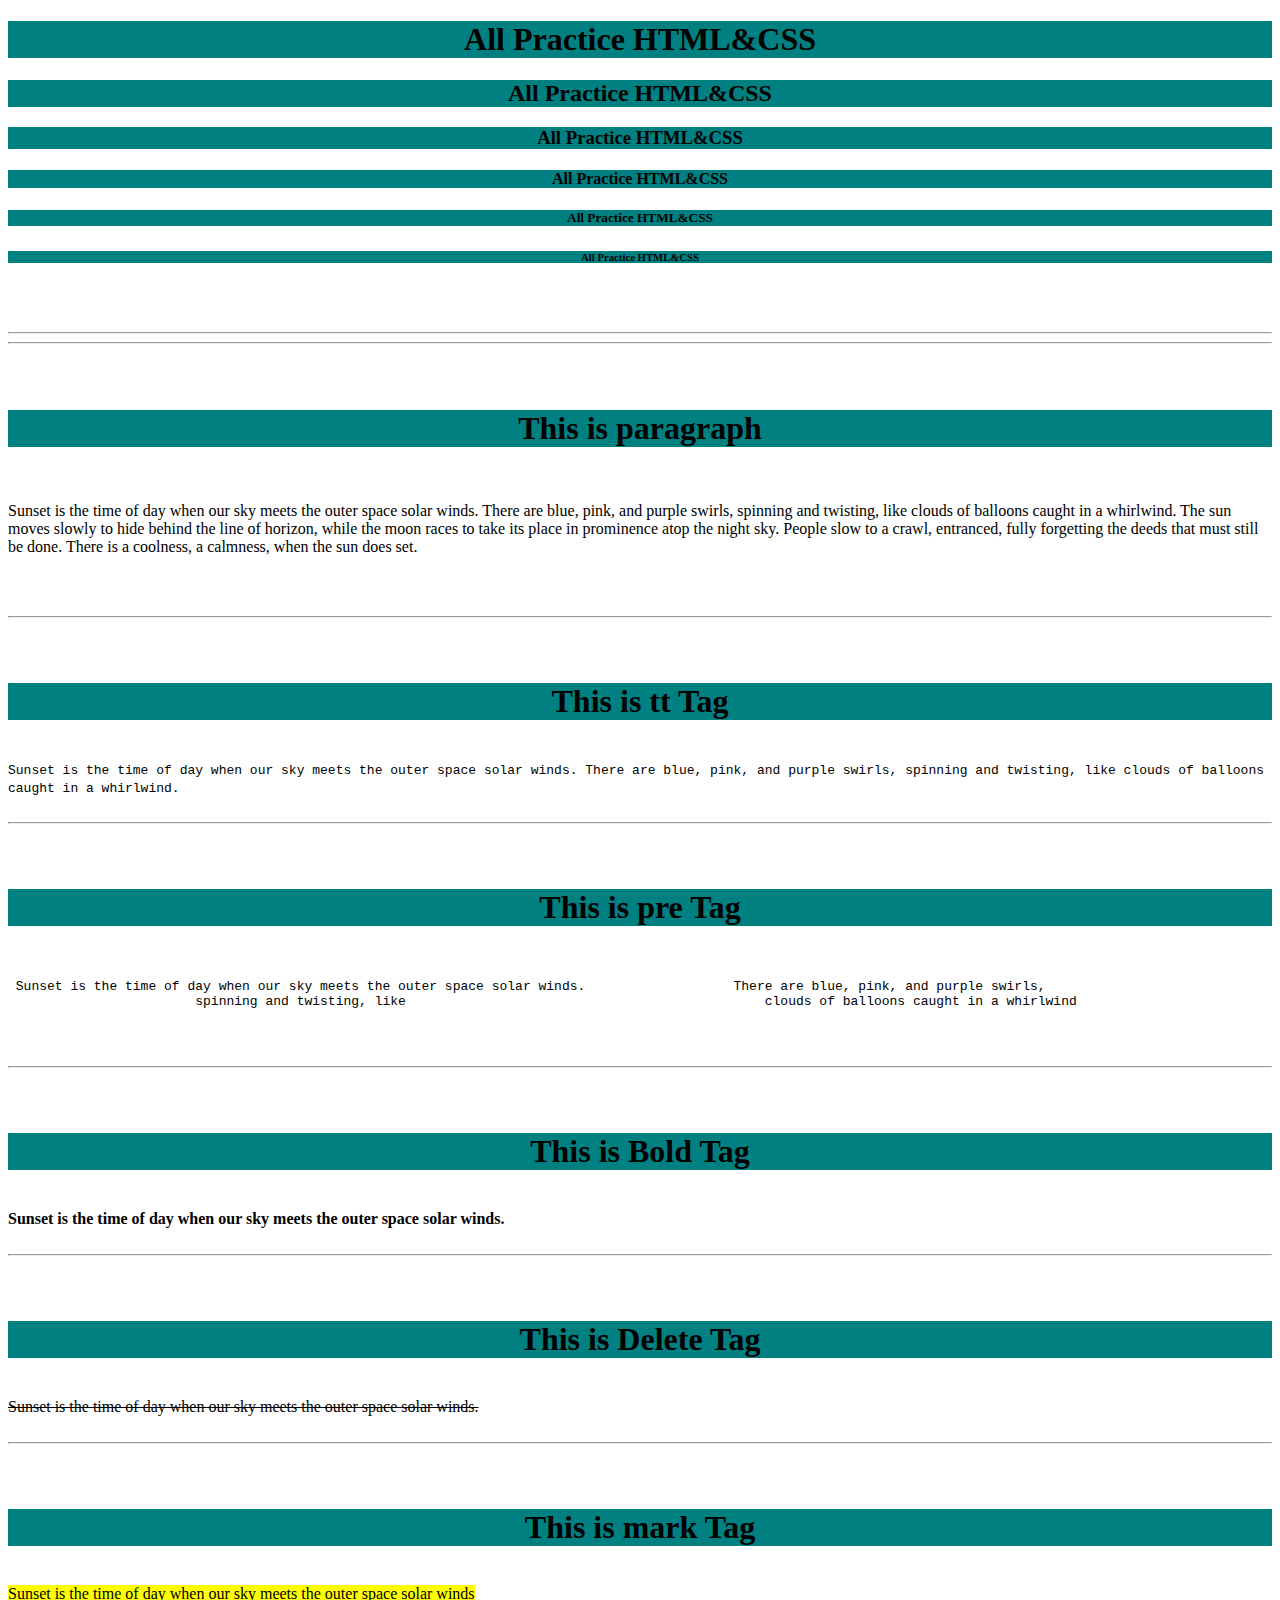
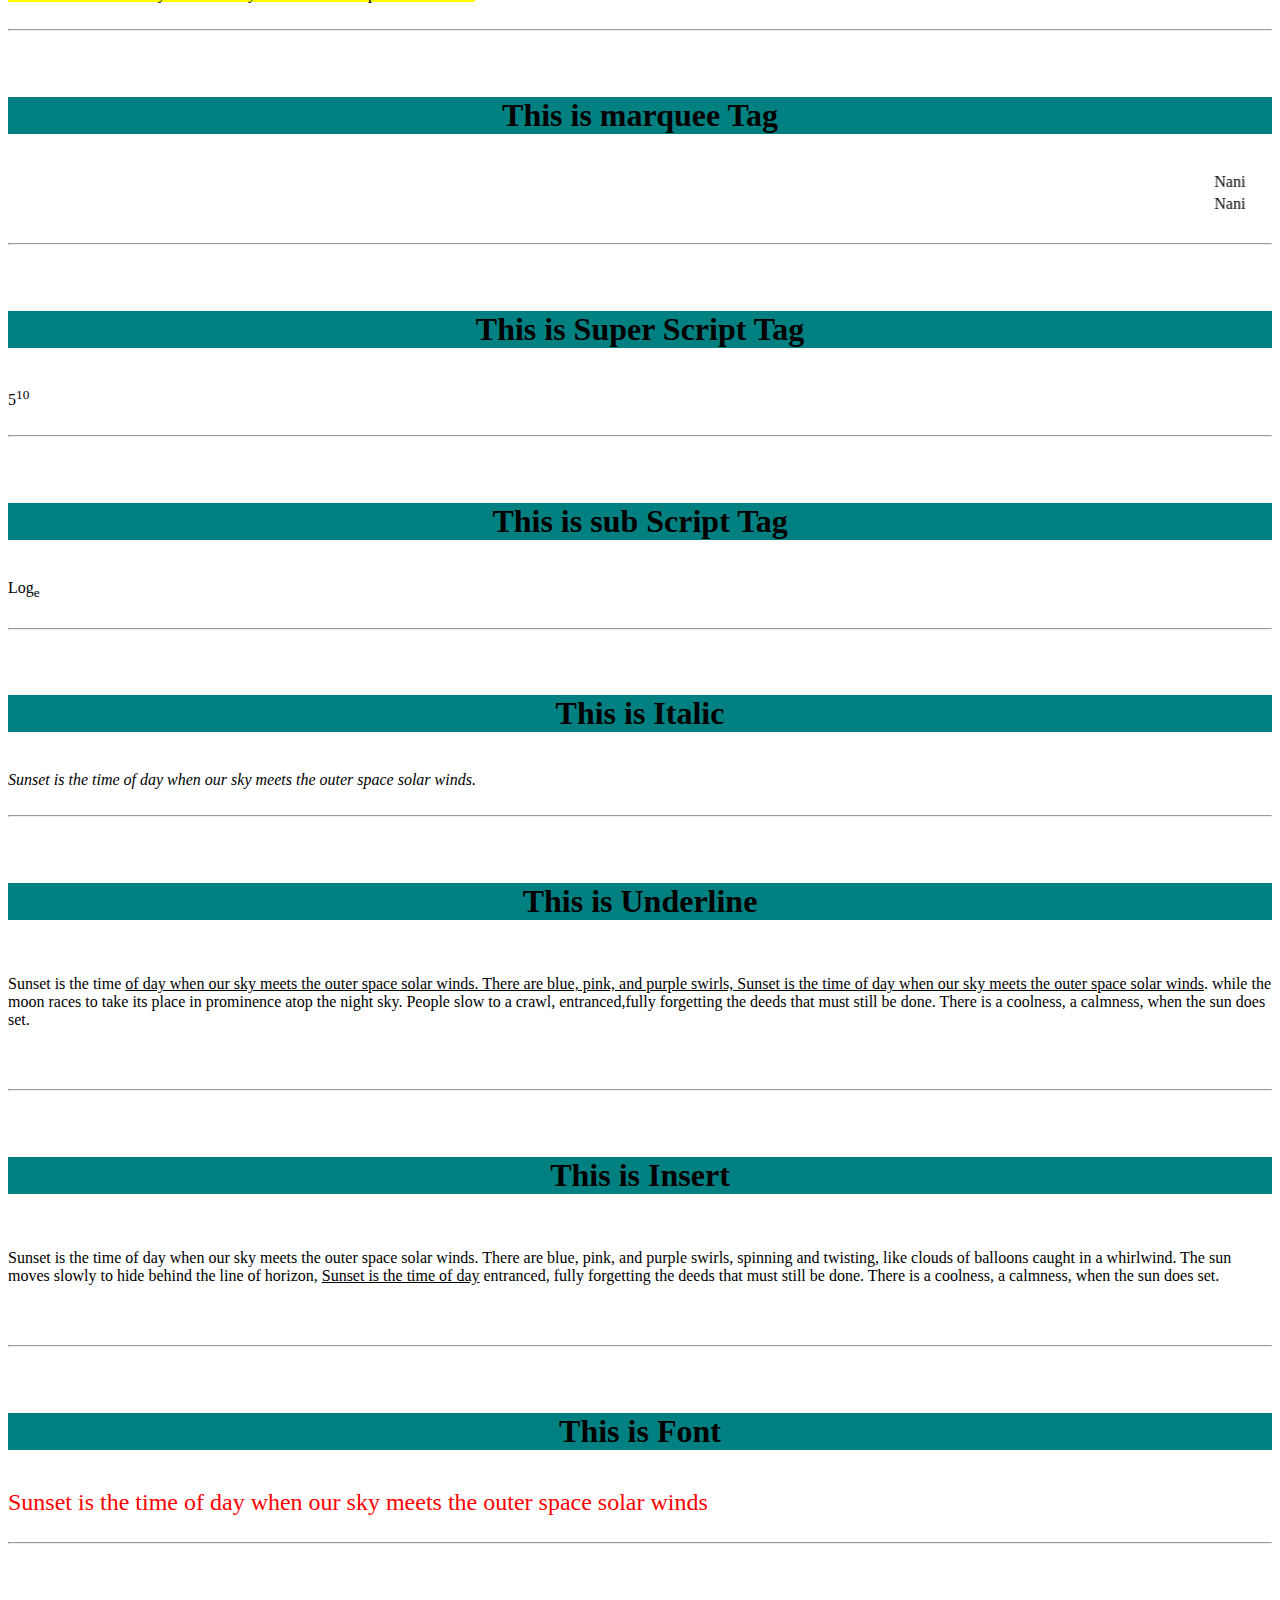
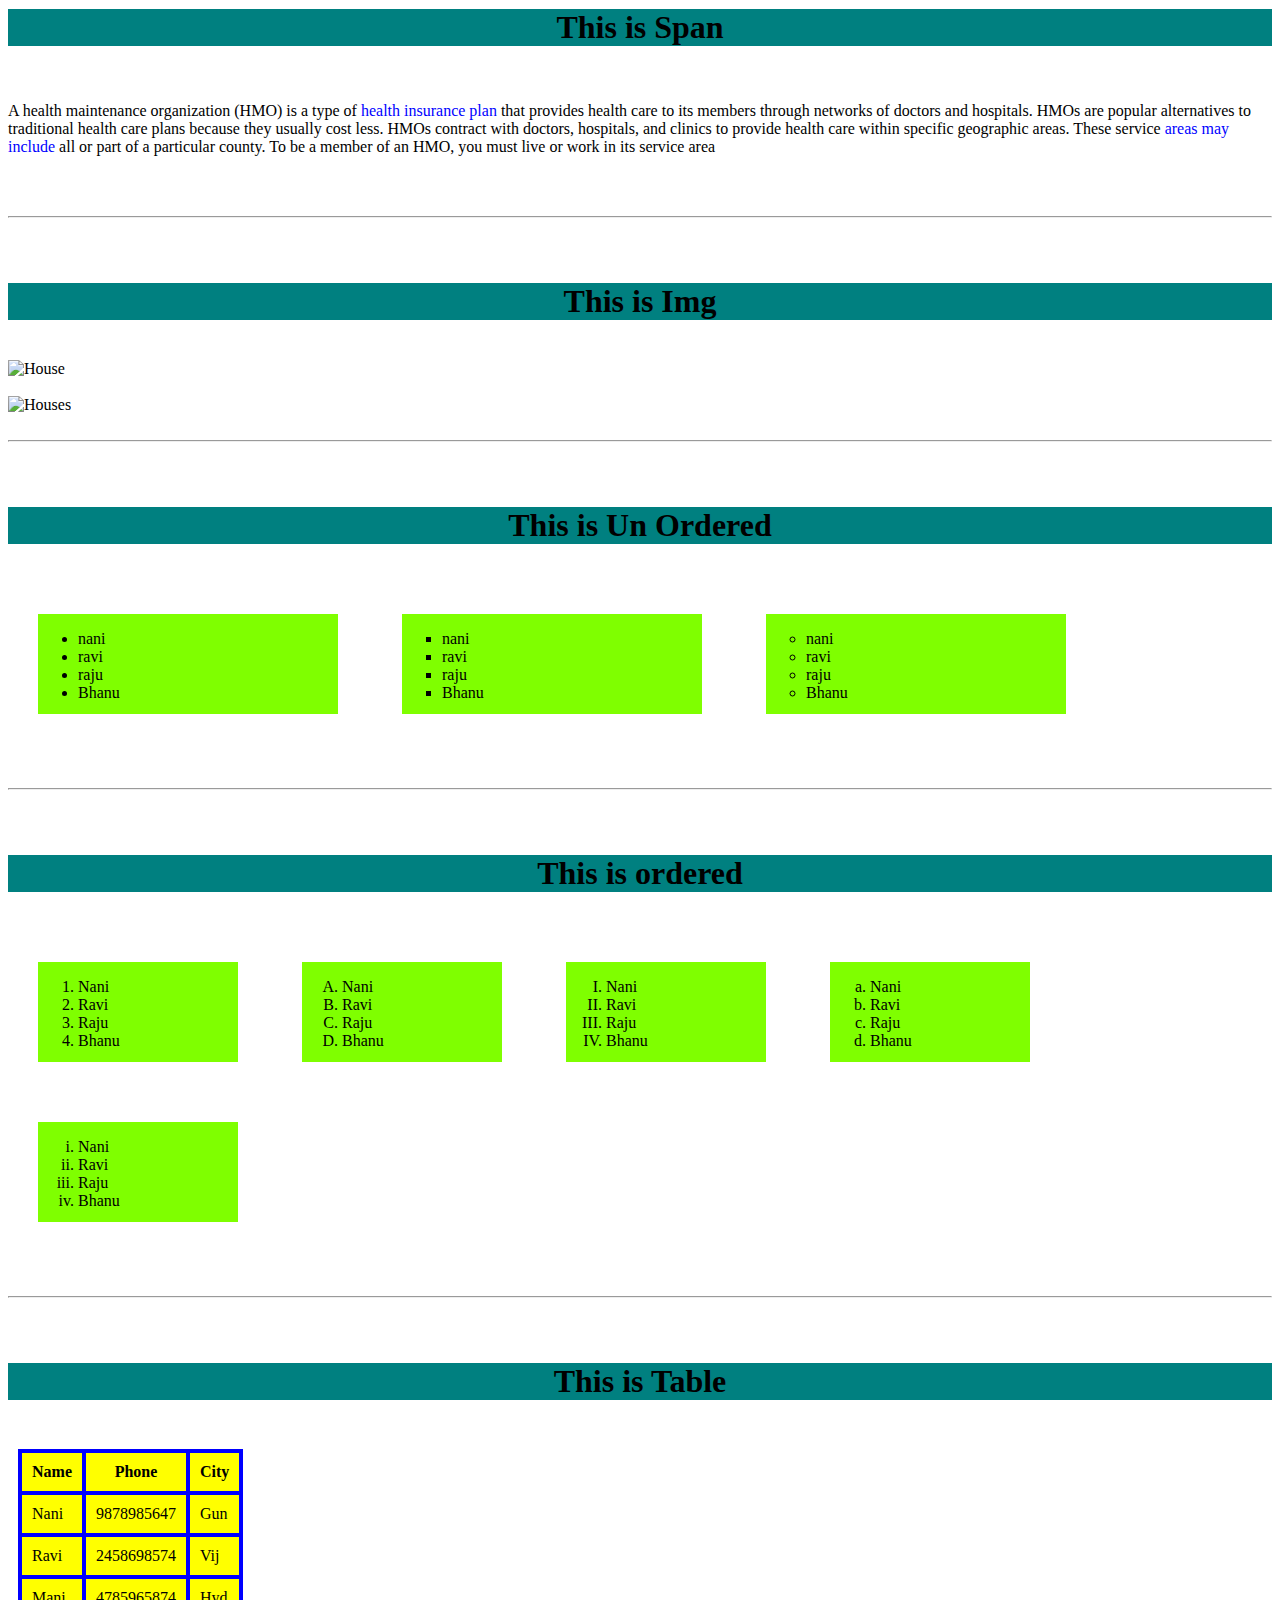
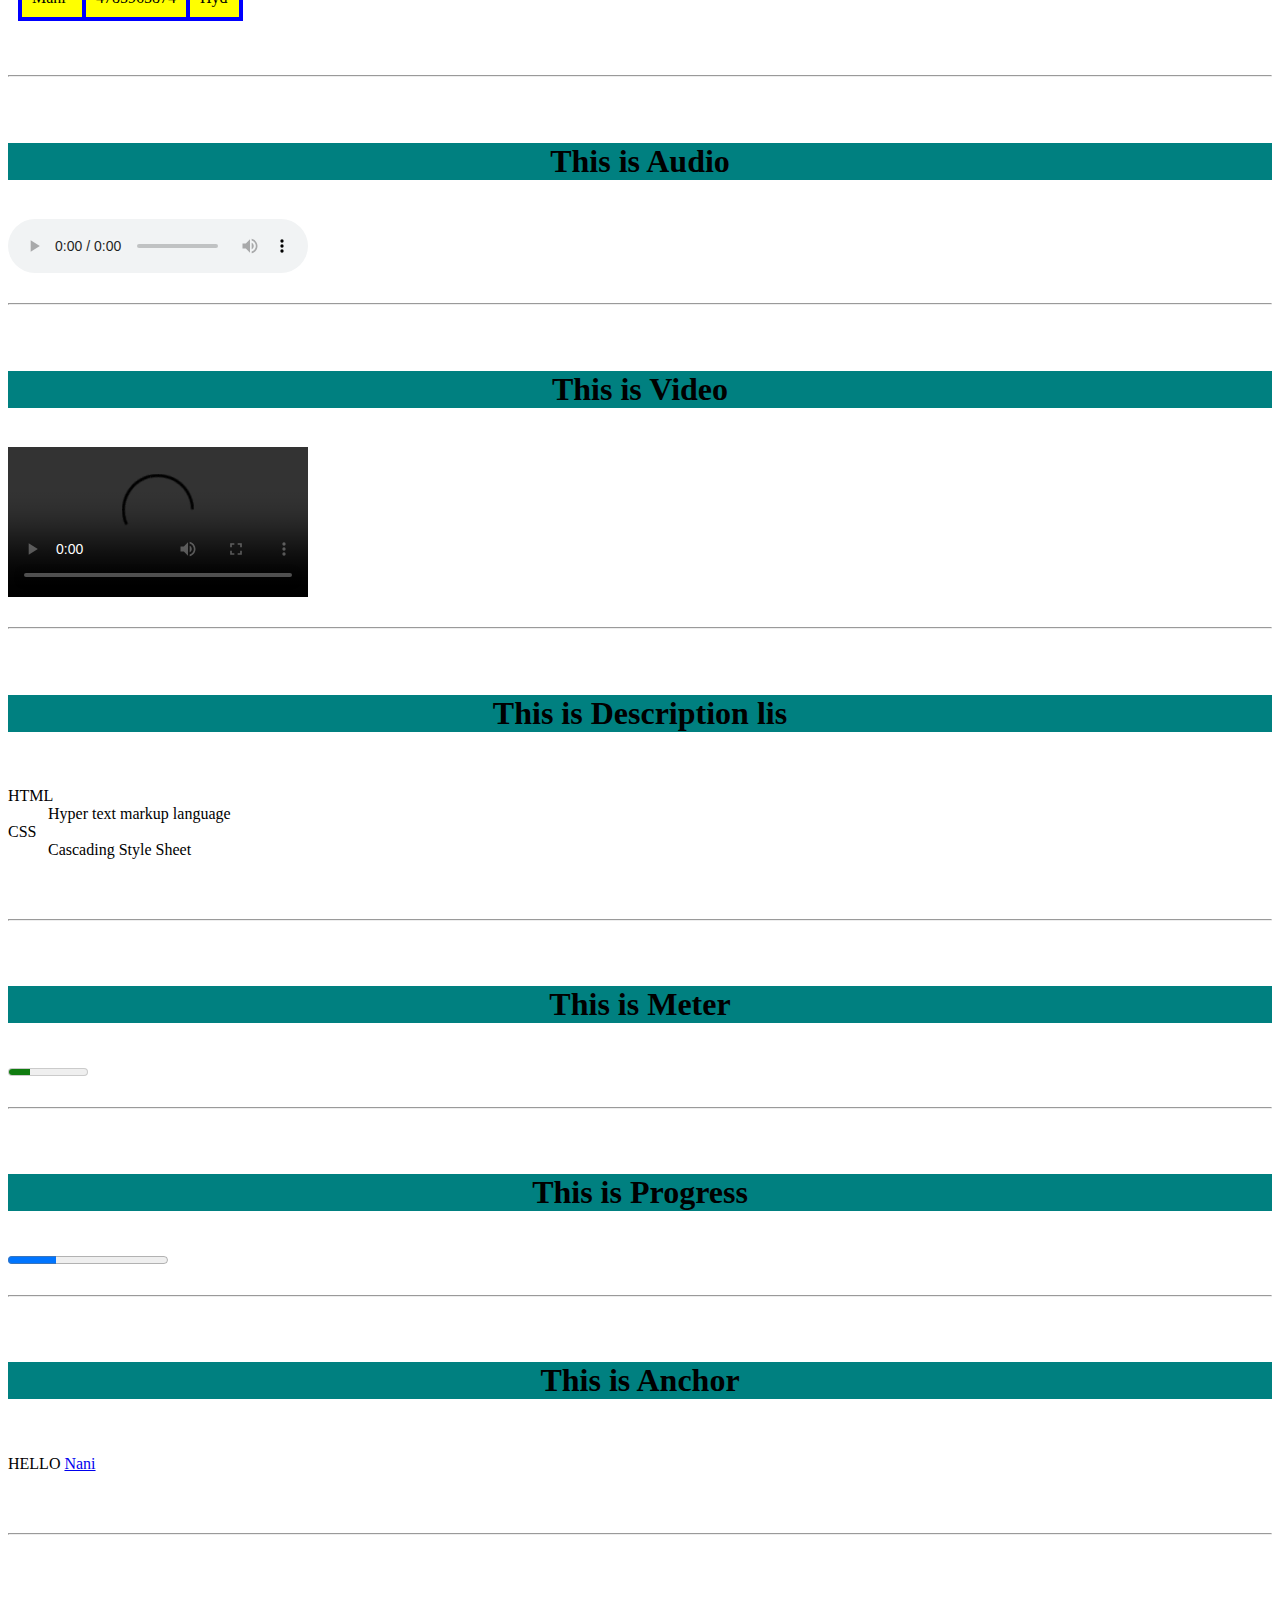
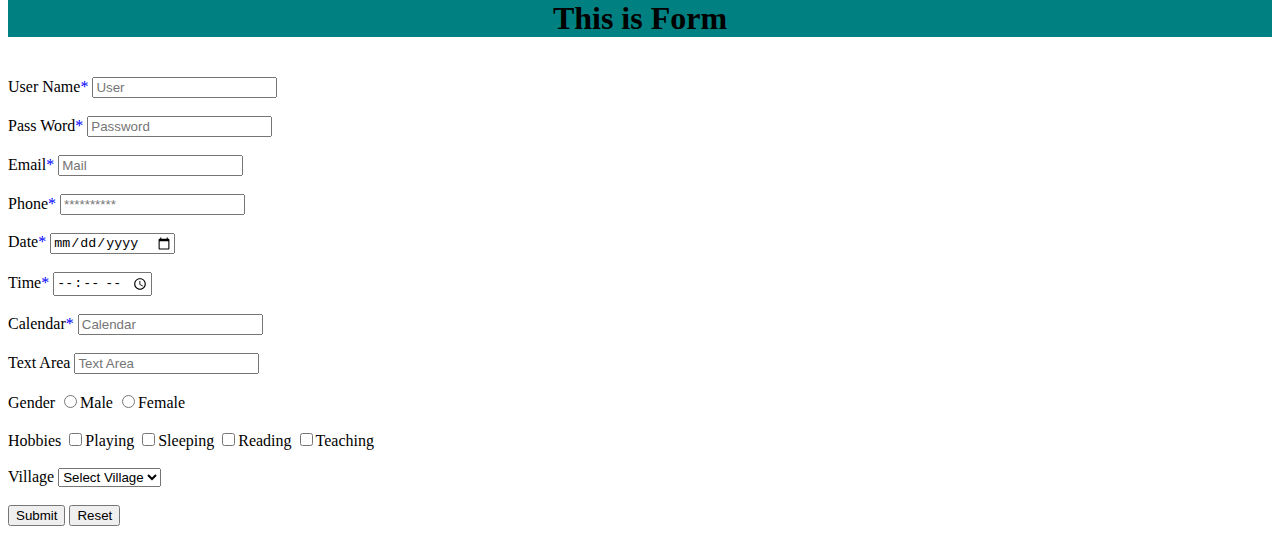
==== complete HTML.html @ 50754225 "committing all html and css practiced files" ====
<!DOCTYPE html>
<html lang="en">
<head>
    <meta charset="UTF-8">
    <meta name="viewport" content="width=device-width, initial-scale=1.0">
    <meta http-equiv="X-UA-Compatible" content="ie=edge">
    <title>HTML & CSS all tags</title>
    <style>
            h1,h2,h3,h4,h5,h6{
                background-color: teal;
                text-align: center;
            }
            .Dis{
                background-color: limegreen;
                text-align: center;
            }
            span{
                color: blue;
            }
            .Heading{
                background-color: magenta;
            }
            .solid{
                background-color: rgb(0, 162, 255);
                border: 5px solid coral;
                margin-left: 10px;
                padding: 10px;
            }
            .double{
                background-color: darkgray;
                border: 5px double green;
                margin-left: 10px;
                padding: 10px;
            }
            .dotted{
                background-color: cadetblue;
                border: 5px dotted brown;
                margin-left: 10px;
                padding: 10px;
            }
            .dashed{
                background-color: aqua;
                border: 5px dashed goldenrod;
                margin-left: 10px;
                padding: 10px;
            }
            .ridge{
                background-color: crimson;
                border: 5px ridge gray;
                margin-left: 10px;
                padding: 10px;
            }
            .Groove{
                background-color: gold;
                border: 5px groove burlywood;
                margin-left: 10px;
                padding: 10px;
            }
            .inset {
                background-color: darkorange;
                border: 5px inset rosybrown;
                margin-left: 10px;
                padding: 10px;
            }
            .outset{
                background-color: darkturquoise;
                border: 5px outset blue;
                margin-left: 10px;
                padding: 10px;
            }
            .none{
                background-color: indianred;
                border: 5px none green;
                margin-left: 10px;
                padding: 10px;
            }
            .hidden{
                background-color: blue;
                border: 5px hidden red;
                margin-left: 10px;
                padding: 10px;
            }
            .Inline{
                background-color: forestgreen;
                display: inline;
            }
            .Block{
                background-color: darkorchid;
                display: block;
            }
            .INBlock{
                background-color: hotpink;
                display: inline-block;
            }
            .ord1{
                display: inline-block;
                width:300px;
                height:100px;
                background-color: chartreuse;
                margin: 30px;
            }
            .ord2{
                display: inline-block;
                width:200px;
                height:100px;
                background-color: chartreuse;
                margin: 30px;
            }
            table,tr,th,td {
                border: 4px solid blue;
                border-collapse:collapse;
                background-color: yellow;
                margin: 10px;
                padding: 10px;
            }
        </style>
</head>
<body>
        <h1>All Practice HTML&CSS</h1>
        <h2>All Practice HTML&CSS</h2>
        <h3>All Practice HTML&CSS</h3>
        <h4>All Practice HTML&CSS</h4>
        <h5>All Practice HTML&CSS</h5>
        <h6>All Practice HTML&CSS</h6>
        <br><br><hr><hr><br><br>
        <h1>This is paragraph </h1><br>
        <p>Sunset is the time of day when our sky meets the outer space solar winds. There are blue, pink, and purple swirls, 
            spinning and twisting, like clouds of balloons caught in a whirlwind. The sun moves slowly to hide behind the line of horizon, 
            while the moon races to take its place in prominence atop the night sky. People slow to a crawl, 
            entranced, fully forgetting the deeds that must still be done. There is a coolness, a calmness, when the sun does set.</p>
        <br><br><hr><br><br>
        <h1>This is tt Tag </h1><br>
        <tt>Sunset is the time of day when our sky meets the outer space solar winds.                   There are blue, pink, and purple swirls, 
                spinning and twisting, like                                                     clouds of balloons caught in a whirlwind.</tt>
        <br><br><hr><br><br>
        <h1>This is pre Tag </h1><br>
        <pre> Sunset is the time of day when our sky meets the outer space solar winds.                   There are blue, pink, and purple swirls, 
                        spinning and twisting, like                                              clouds of balloons caught in a whirlwind</pre>
        <br><br><hr><br><br>
        <h1>This is Bold Tag </h1><br>
        <b>Sunset is the time of day when our sky meets the outer space solar winds.</b>
        <br><br><hr><br><br>
        <h1>This is Delete Tag </h1><br>
        <del>Sunset is the time of day when our sky meets the outer space solar winds.</del>
        <br><br><hr><br><br>
        <h1>This is mark Tag</h1><br>
        <mark>Sunset is the time of day when our sky meets the outer space solar winds</mark>
        <br><br><hr><br><br>
        <h1>This is marquee Tag</h1><br>
        <marquee behavior="" direction="left"> Nani</marquee>
        <marquee behavior="" direction="left"> Nani</marquee>
        <br><br><hr><br><br>
        <h1>This is Super Script Tag</h1><br>
        5<sup>10</sup>
        <br><br><hr><br><br>
        <h1>This is sub Script Tag</h1><br>
        Log<sub>e</sub>
        <br><br><hr><br><br>
        <h1>This is Italic </h1><br>
        <i>Sunset is the time of day when our sky meets the outer space solar winds.</i>
        <br><br><hr><br><br>
        <h1>This is Underline</h1><br>
        <p>Sunset is the time <u>of day when our sky meets the outer space solar winds. There are blue, pink, and purple swirls, 
                Sunset is the time of day when our sky meets the outer space solar winds</u>. 
                while the moon races to take its place in prominence atop the night sky. People slow to a crawl, 
                entranced,fully forgetting the deeds that must still be done. There is a coolness, a calmness, when the sun does set.</p>
        <br><br><hr><br><br>
        <h1>This is Insert</h1><br>
        <p>Sunset is the time of day when our sky meets the outer space solar winds. There are blue, pink, and purple swirls, 
                spinning and twisting, like clouds of balloons caught in a whirlwind. The sun moves slowly to hide behind the line of horizon, 
                <ins>Sunset is the time of day</ins>
                entranced, fully forgetting the deeds that must still be done. There is a coolness, a calmness, when the sun does set.</p> 
        <br><br><hr><br><br>
        <h1>This is Font</h1><br>
        <font color="red" size="5">Sunset is the time of day when our sky meets the outer space solar winds</font>
        <br><br><hr><br><br>
        <h1>This is Span</h1><br>
        <p>A health maintenance organization (HMO) is a type of <span>health insurance plan </span>that provides health care to its members through networks of doctors and hospitals. 
            HMOs are popular alternatives to traditional health care plans because they usually cost less.
           HMOs contract with doctors, hospitals, and clinics to provide health care within specific geographic areas. 
           These service <span> areas may include </span> all or part of a particular county. To be a member of an HMO, you must live or work in its service area
         </p>
        <br><br><hr><br><br>
        <h1>This is Img </h1><br>
        <img src="G:\Images\House.jpg" height="100px" width="100px" alt="House"><br><br>
        <img src="G:\Images\Houses.jpg" height="100px" width="100px" alt="Houses">
        <br><br><hr><br><br>
        <h1>This is Un Ordered </h1><br>
        <div class="Ord">
            <div class="ord1">
            <ul>
                <li>nani</li>
                <li>ravi</li>
                <li>raju</li>
                <li>Bhanu</li>
            </ul>
            </div>      
            <div class="ord1">
            <ul type="square">
                <li>nani</li>
                <li>ravi</li>
                <li>raju</li>
                <li>Bhanu</li>            
            </ul>
            </div>
            <div class="ord1">
            <ul type="circle">
                <li>nani</li>
                <li>ravi</li>
                <li>raju</li>
                <li>Bhanu</li>            
            </ul>
            </div>
        </div>
       <br><br><hr><br><br>
        <h1>This is ordered </h1><br>
        <div>
            <div class="ord2">
                <ol>
                    <li>Nani</li>
                    <li>Ravi</li>
                    <li>Raju</li>
                    <li>Bhanu</li>
                </ol>
            </div>
            <div class="ord2">    
                <ol type="A">
                    <li>Nani</li>
                    <li>Ravi</li>
                    <li>Raju</li> 
                    <li>Bhanu</li>
                </ol>
            </div>
            <div class="ord2">    
                <ol type="I">
                    <li>Nani</li>
                    <li>Ravi</li>
                    <li>Raju</li>
                    <li>Bhanu</li>
                </ol>
            </div>
            <div class="ord2">
                <ol type="a">
                    <li>Nani</li>
                    <li>Ravi</li>
                    <li>Raju</li> 
                    <li>Bhanu</li>
                </ol>
            </div>
            <div class="ord2">
                <ol type="i">
                    <li>Nani</li>
                    <li>Ravi</li>
                    <li>Raju</li>
                    <li>Bhanu</li>
                </ol>
            </div>
        </div> 
        <br><br><hr><br><br>
        <h1>This is Table </h1><br>
        <table>
            <tr><th>Name</th><th>Phone</th><th>City</th></tr>
            <tr><td>Nani</td><td>9878985647</td><td>Gun</td></tr>
            <tr><td>Ravi</td><td>2458698574</td><td>Vij</td></tr>
            <tr><td>Mani</td><td>4785965874</td><td>Hyd</td></tr>
        </table>
        <br><br><hr><br><br>
        <h1>This is Audio </h1><br>
        <audio controls>
            <source src="D:\Songs\Gentleman\Chikubuku Raile.mp3" type="audio/mp3">
        </audio>
        <br><br><hr><br><br>
        <h1>This is Video </h1><br>
        <video controls>
            <source src="F:\Inkem Inkem.mp4" type="video/mp4"> 
        </video>
        <br><br><hr><br><br>
        <h1>This is Description lis </h1><br>
        <dl>
            <dt>HTML</dt><dd>Hyper text markup language</dd>
            <dt>CSS</dt><dd>Cascading Style Sheet</dd>
        </dl>
        <br><br><hr><br><br>
        <h1>This is Meter </h1><br>
        <meter min="0" max="220" value="60"></meter>
        <br><br><hr><br><br>
        <h1>This is Progress </h1><br>
        <progress min="0" max="100" value="30"></progress>
        <br><br><hr><br><br>
        <h1>This is Anchor </h1><br>
        <p>HELLO <a href="G:\ALL_TECHNOLOGIES\HTML\second.html">Nani</a></p>
        <br><br><hr><br><br>
        <h1>This is Form </h1><br>
        <form action="">
            <label for="User">User Name</label><span>*</span>
            <input type="User" name="User" id="User" placeholder="User" required=""/>
            <br><br>
            <label for="Password">Pass Word</label><span>*</span>
            <input type="PassWord" name="Password" id="Password" placeholder="Password" required=""/>
            <br><br>
            <label for="Mail">Email</label><span>*</span>
            <input type="Email" name="Mail" id="Mail" placeholder="Mail" required=""/>
            <br><br>
            <label for="Phone">Phone</label><span>*</span>
            <input type="phone" name="Phone" id="Phone" placeholder="**********" required=""/>
            <br><br>
            <label for="Date">Date</label><span>*</span>
            <input type="Date" name="Date" id="Date" placeholder="Date" required=""/>
            <br><br>
            <label for="Time">Time</label><span>*</span>
            <input type="time" name="Time" id="Time" placeholder="Time" required=""/>
            <br><br>
            <label for="Calendar">Calendar</label><span>*</span>
            <input type="Calendar" name="Calendar" id="Calendar" placeholder="Calendar" required=""/>
            <br><br>
            <label for="Text Area">Text Area</label>
            <input type="Text Area" name="Text Area" id="Text Area" placeholder="Text Area" required=""/>
            <br><br>
            <label for="Gender">Gender</label>
            <input type="radio" name="Gender" id="Gender" value="Male">Male</input>
            <input type="Radio" name="Gender" id="Gender" value="Female">Female</input>
            <br><br>
            <label for="Hobbies">Hobbies</label>
            <input type="checkbox" name="Hobbies" id="Hobbies" value="Playing">Playing</input>
            <input type="checkbox" name="Hobbies" id="Hobbies" value="Sleeping">Sleeping</input>
            <input type="checkbox" name="Hobbies" id="Hobbies" value="Reading">Reading</input>
            <input type="checkbox" name="Hobbies" id="Hobbies" value="Teaching">Teaching</input>
            <br><br>
            <label for="Village">Village</label>
            <select name="Village" id="">
                <option value="Select Village">Select Village</option>
                <option value="Guntur">Guntur</option>
                <option value="Hyd">Hyd</option>
                <option value="Vij">Vij</option>
            </select>
            <br><br>
            <button type="submit" value="Submit">Submit</button>
            <button type="reset" value="Reset">Reset</button>
        
            
        </body>  
    </html>
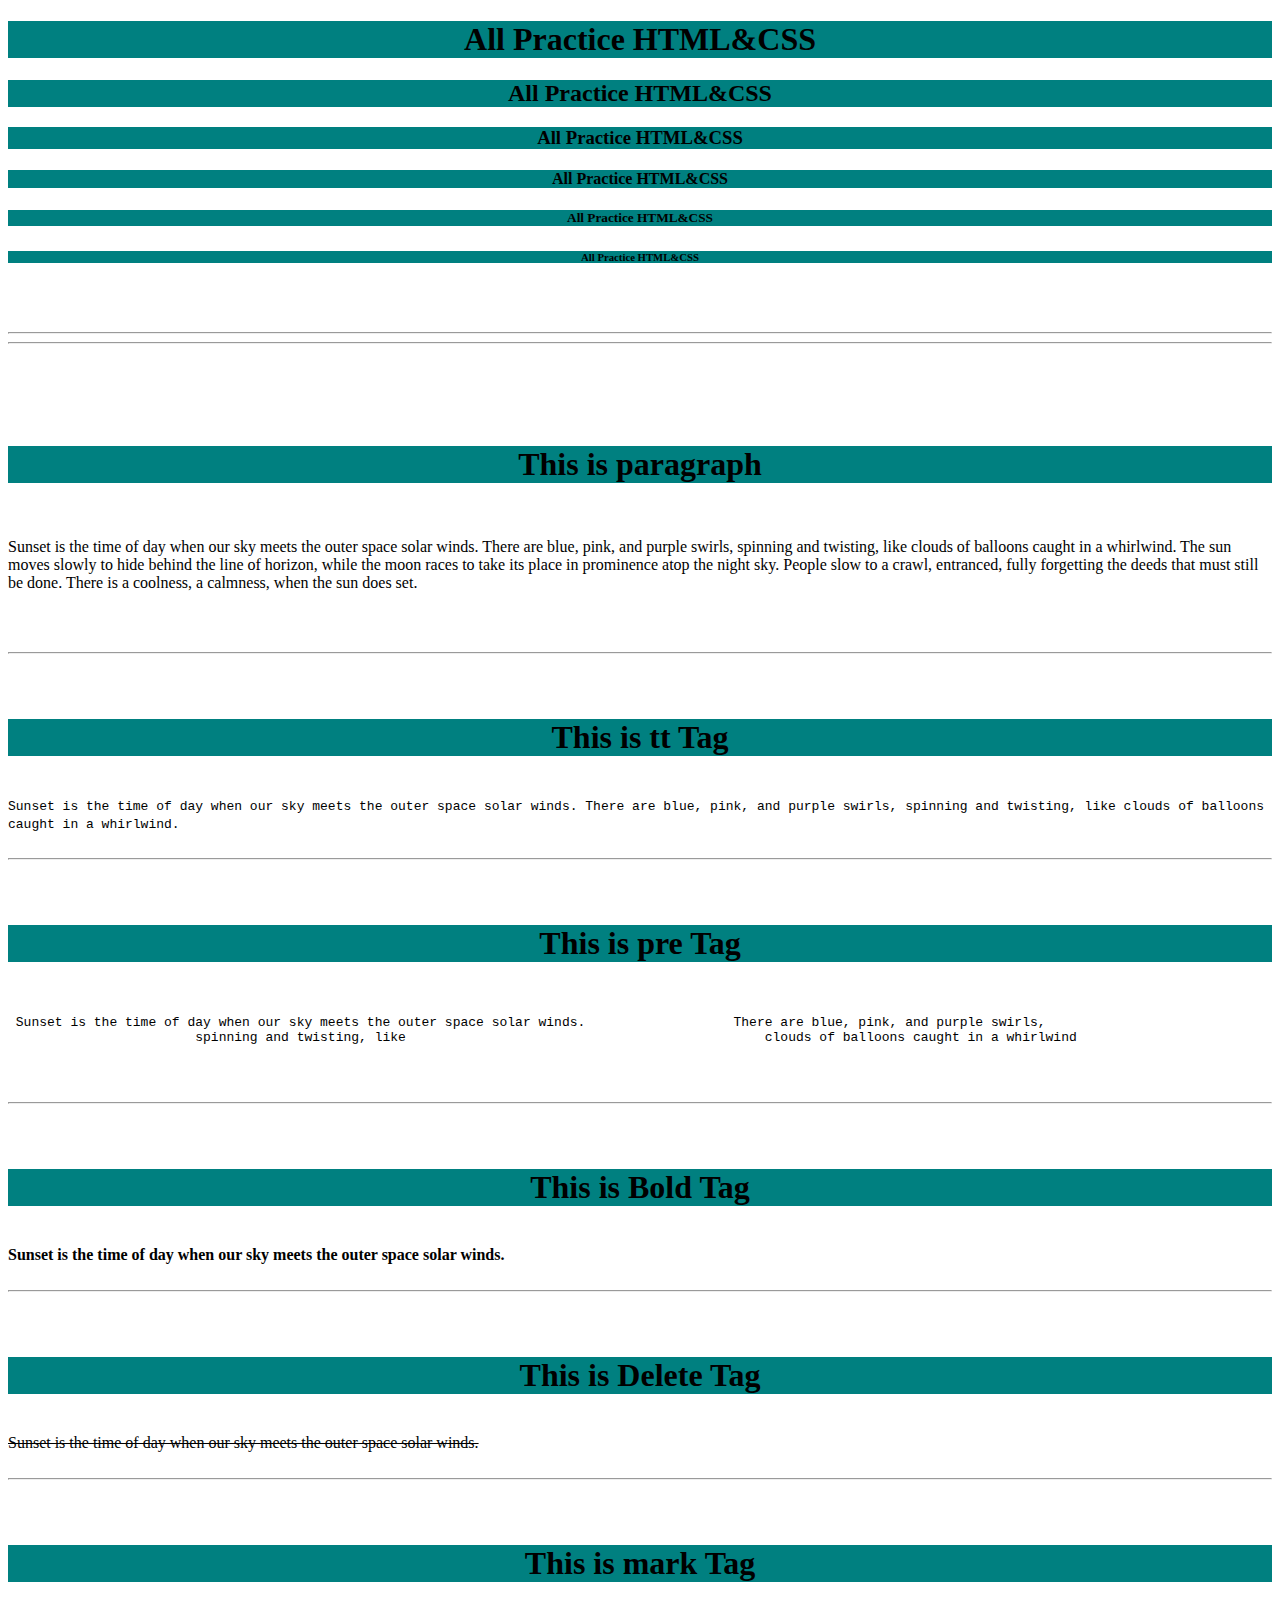
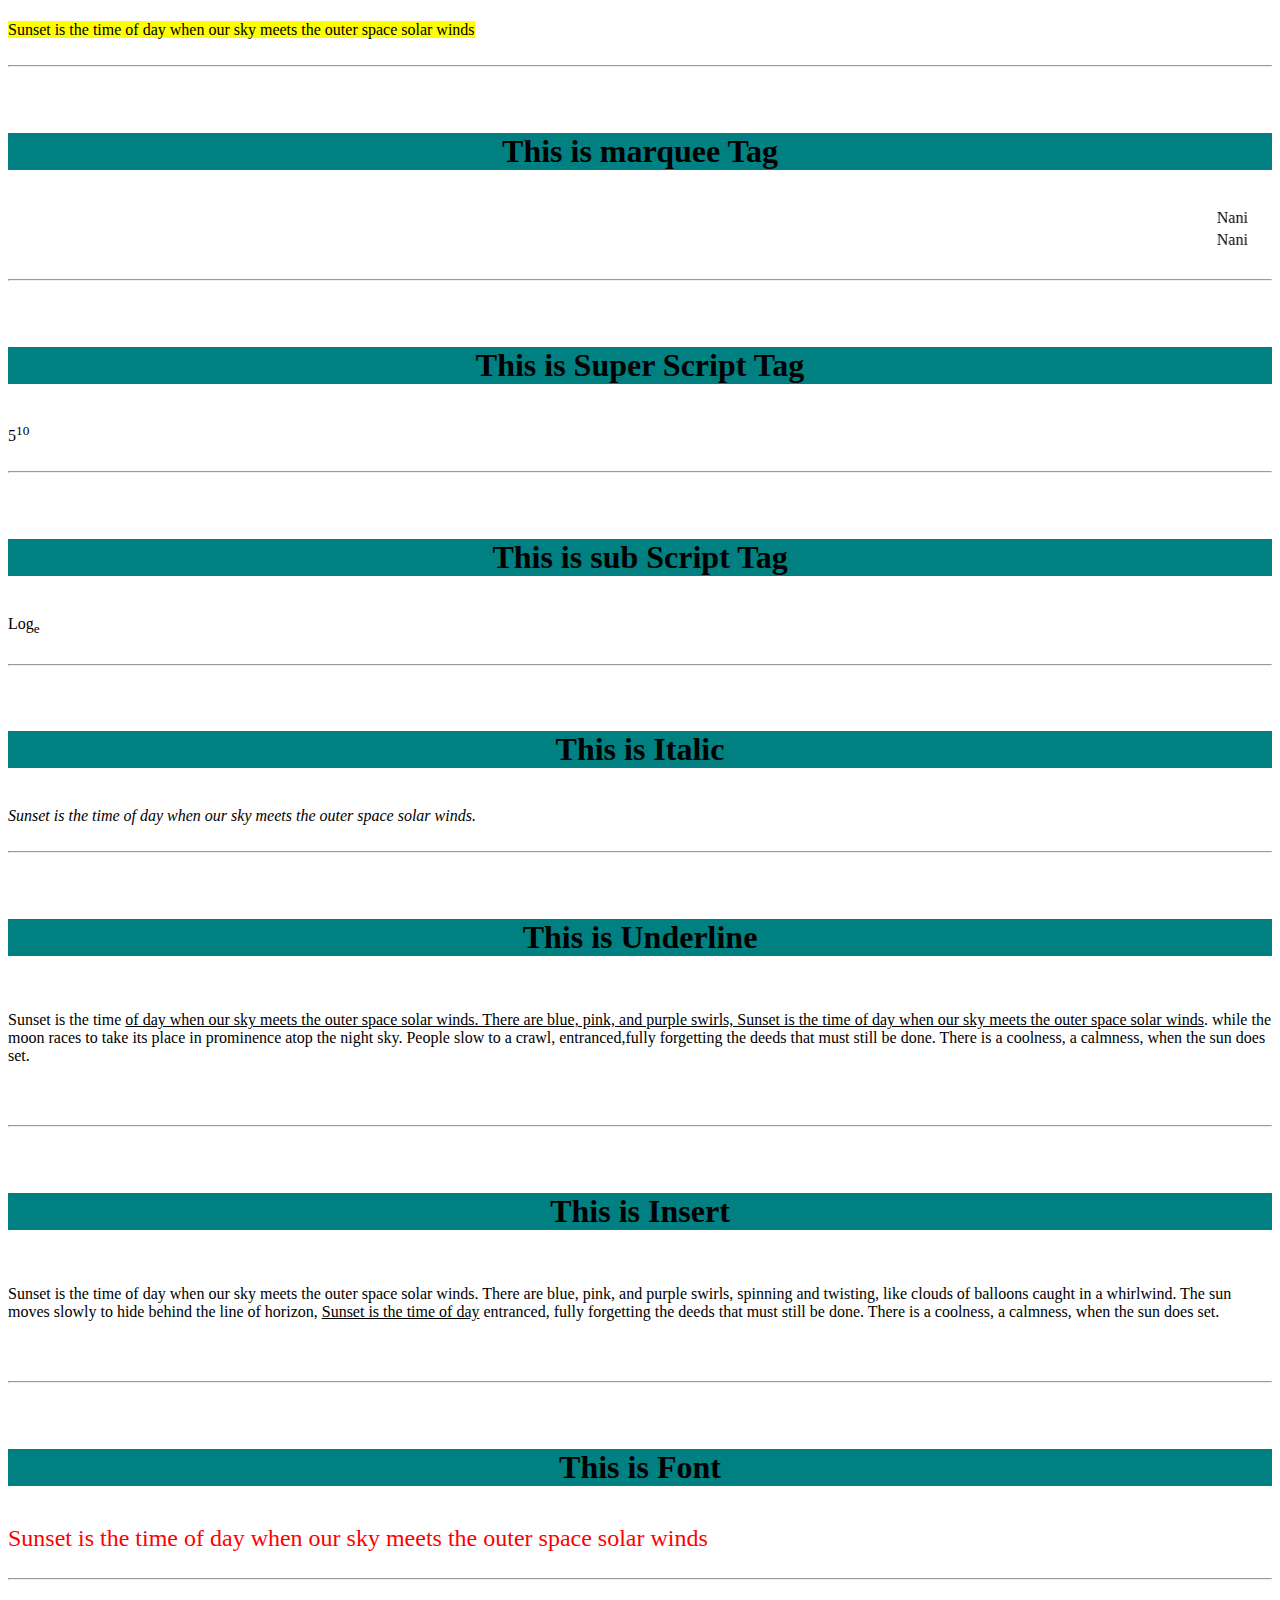
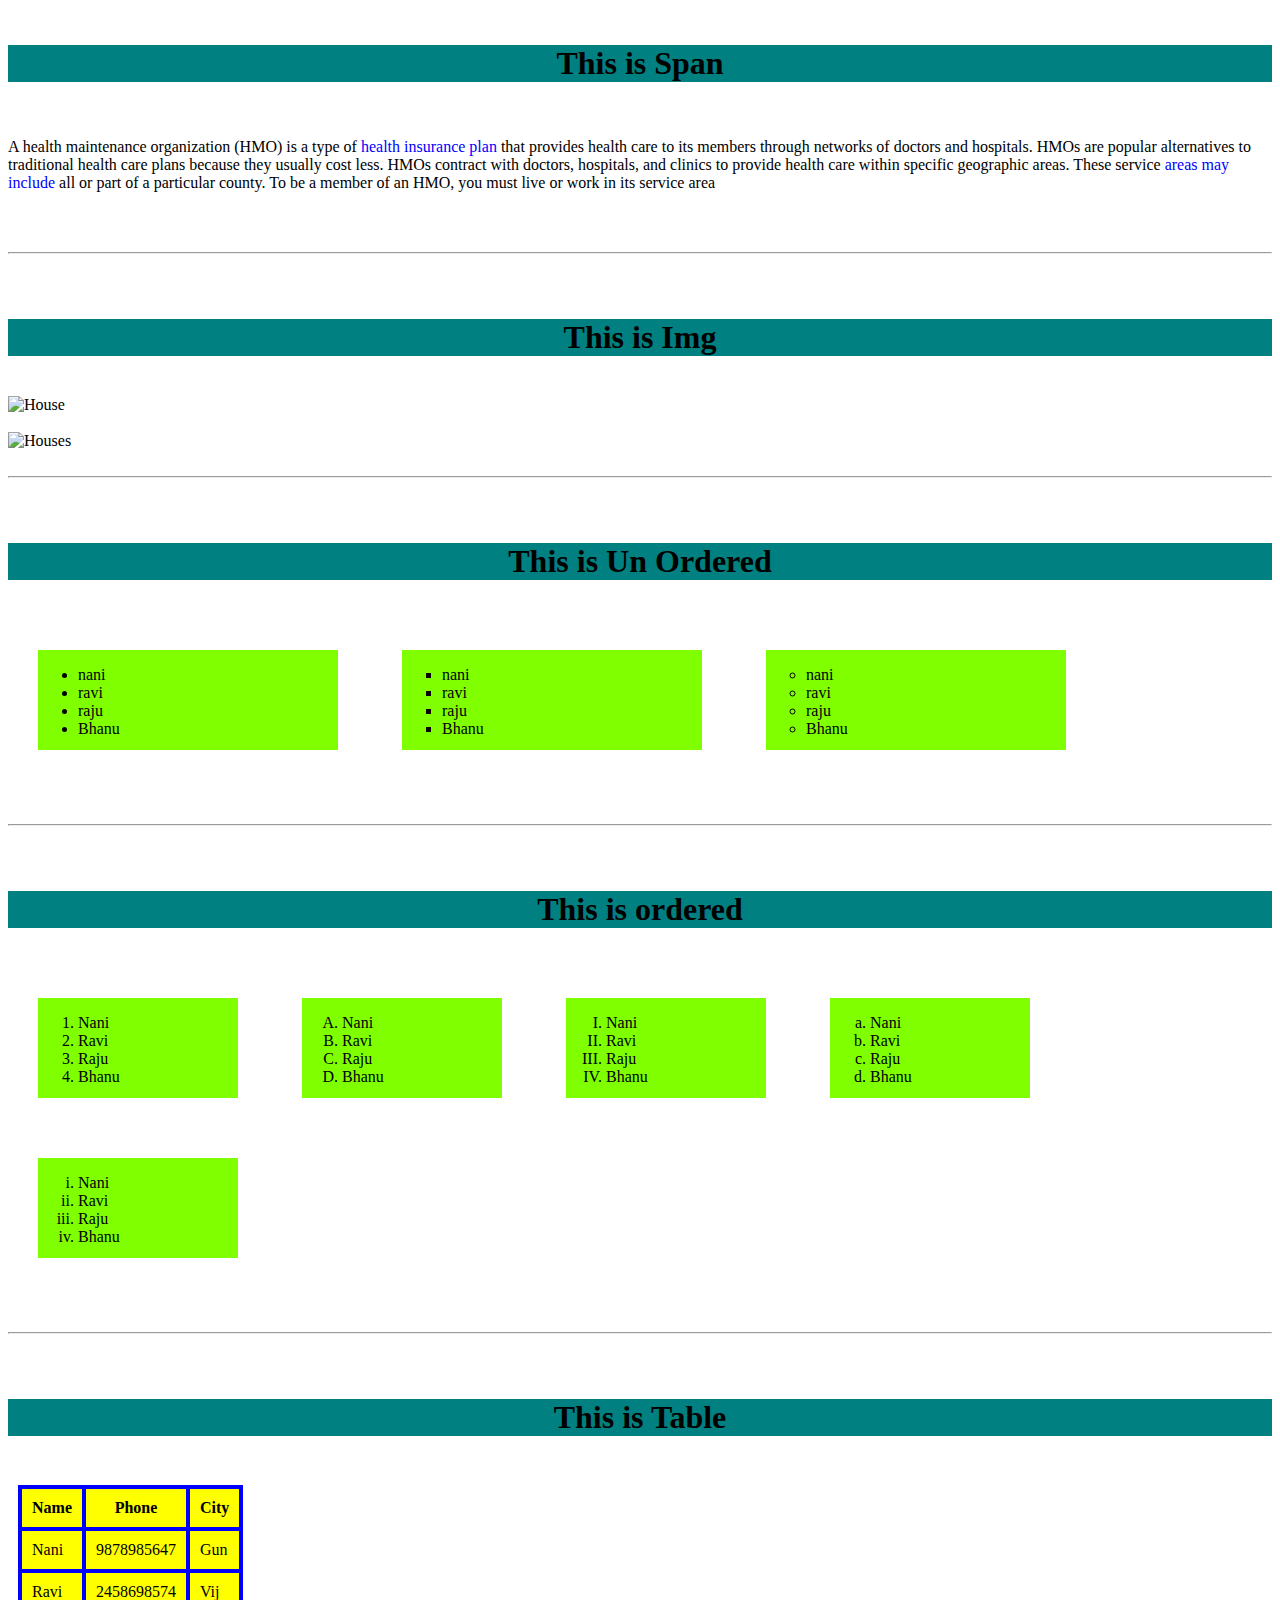
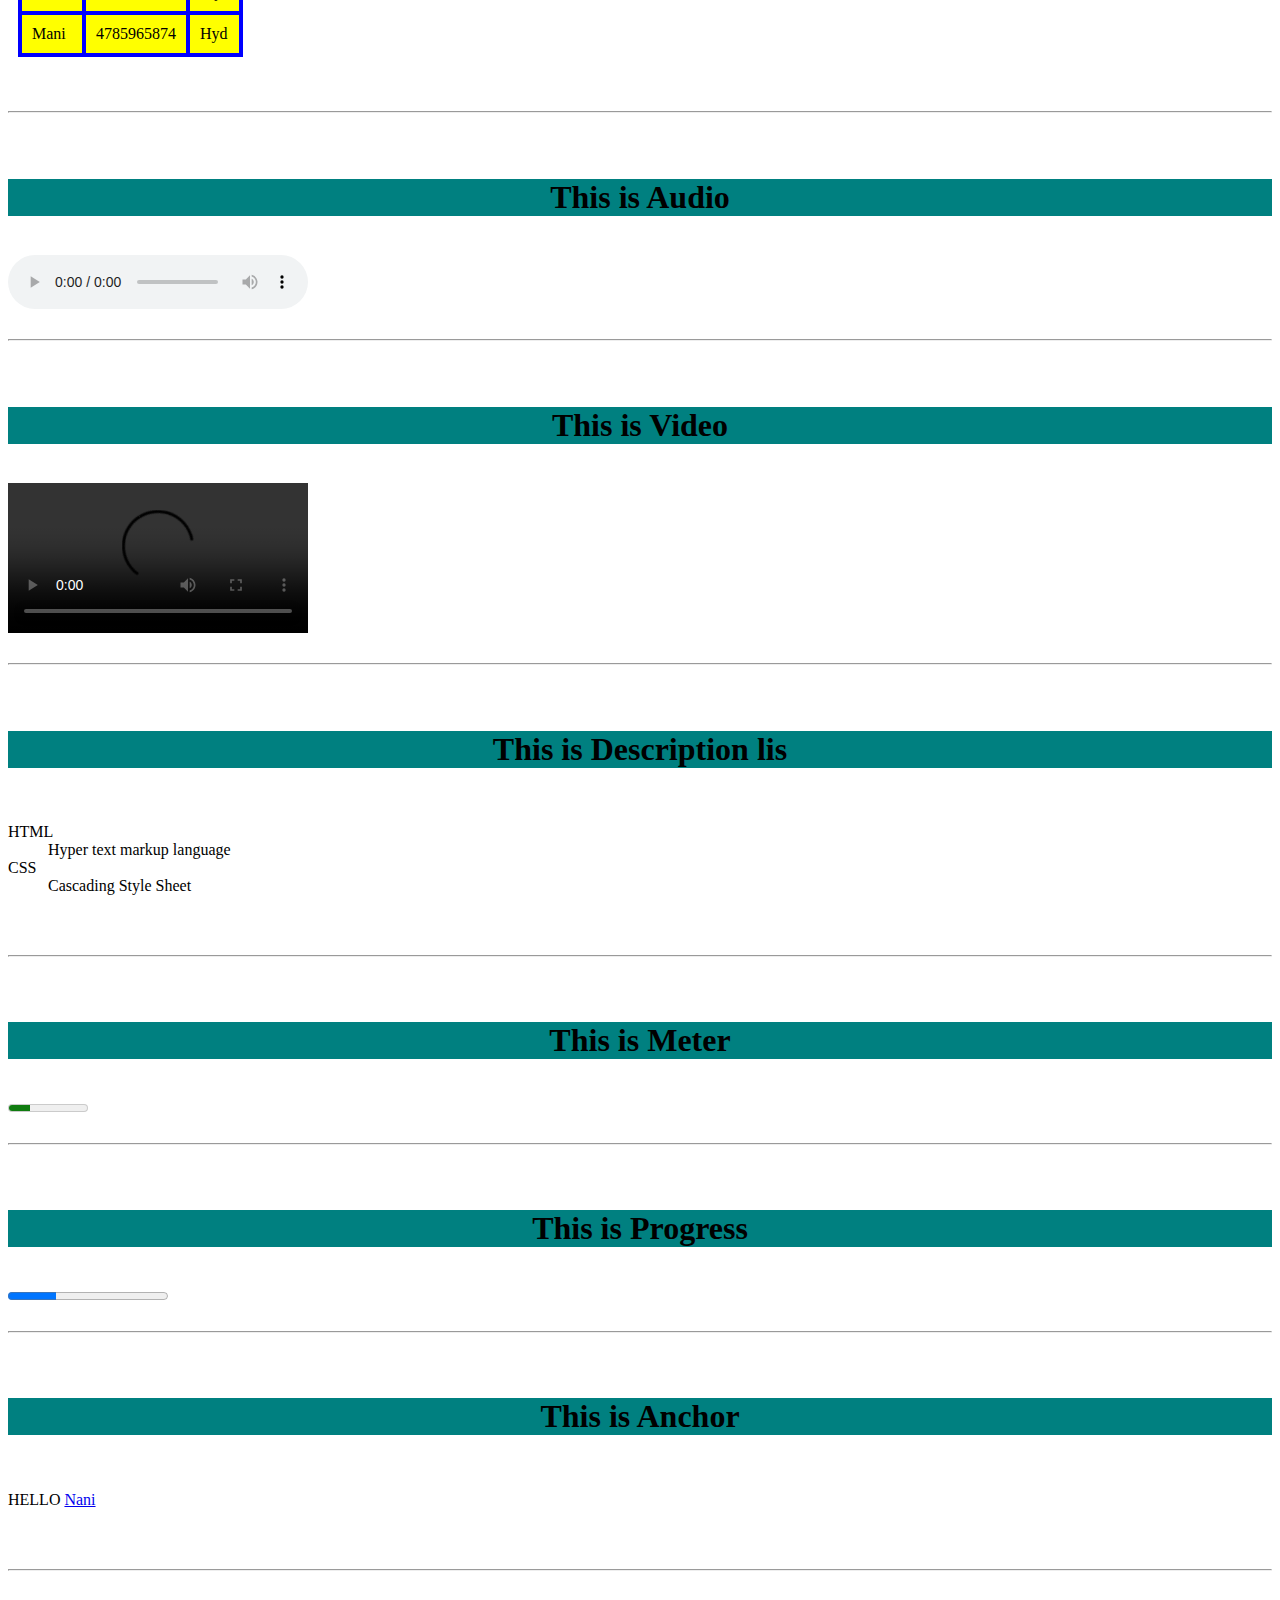
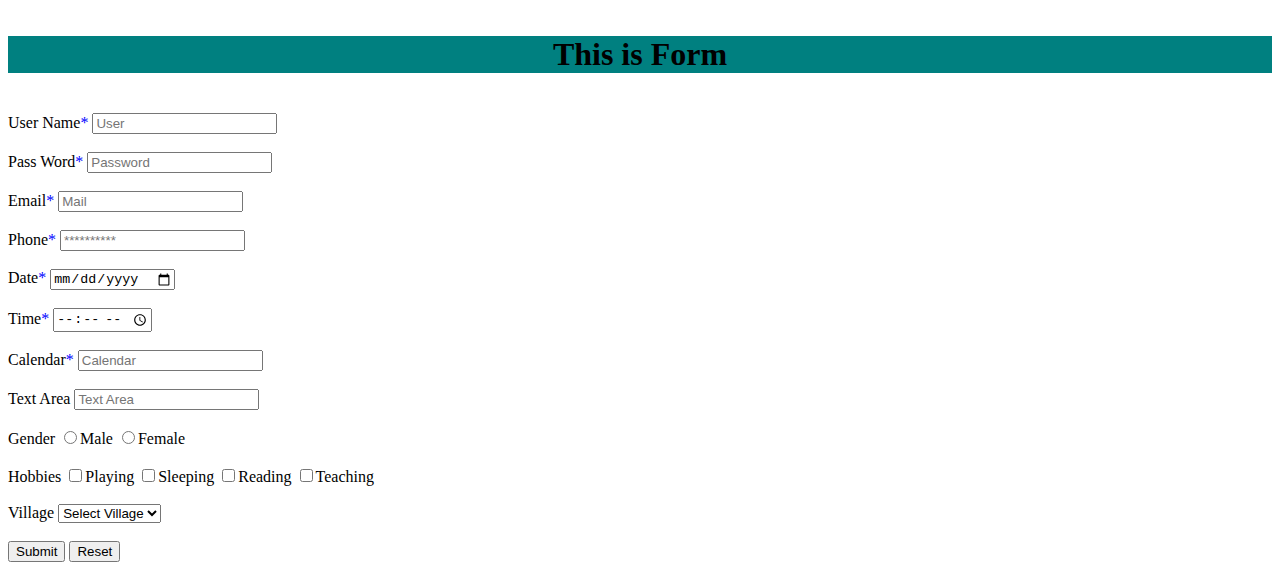
==== commit a9f7026f: "complete HTML edit" ====
--- a/complete HTML.html
+++ b/complete HTML.html
@@ -122,7 +122,7 @@
         <h4>All Practice HTML&CSS</h4>
         <h5>All Practice HTML&CSS</h5>
         <h6>All Practice HTML&CSS</h6>
-        <br><br><hr><hr><br><br>
+        <br><br><hr><hr><br><br><br><br> 
         <h1>This is paragraph </h1><br>
         <p>Sunset is the time of day when our sky meets the outer space solar winds. There are blue, pink, and purple swirls, 
             spinning and twisting, like clouds of balloons caught in a whirlwind. The sun moves slowly to hide behind the line of horizon, 
